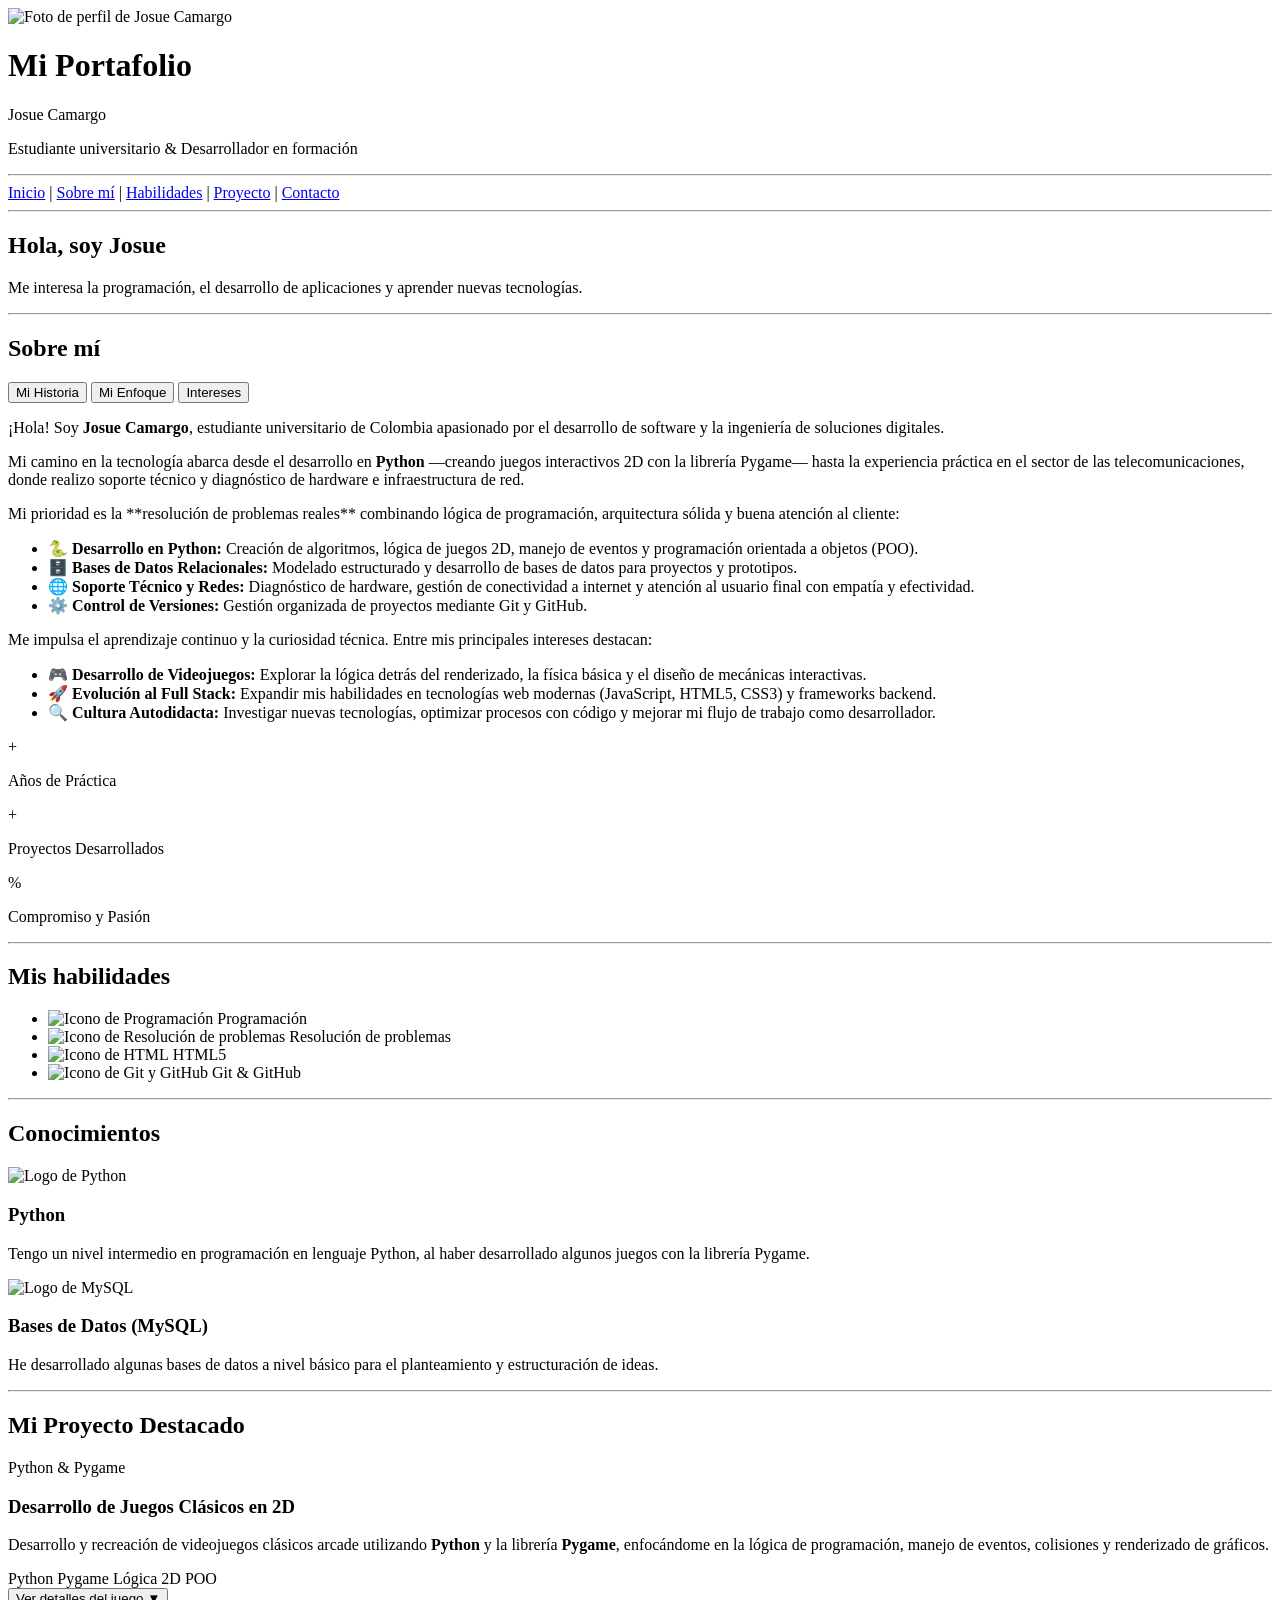
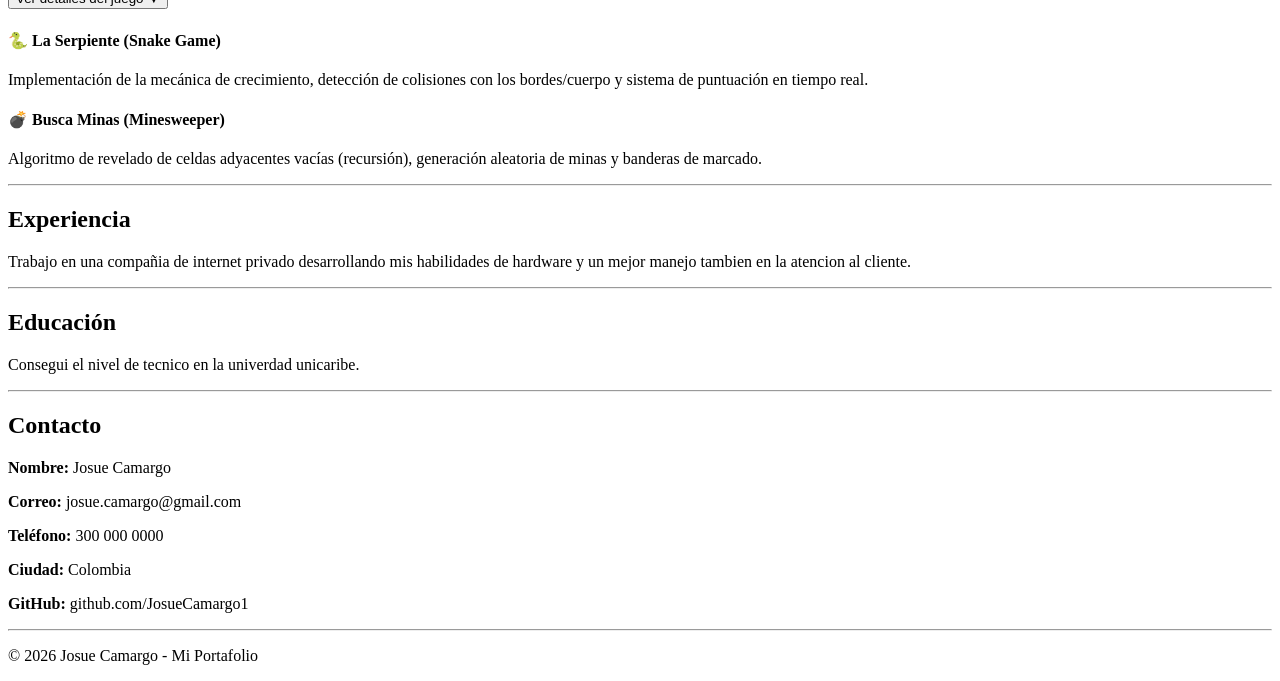
==== index(proyecto).html @ cb490bba "index(proyecto).html" ====
<!DOCTYPE html>
<html lang="es">

<head>
    <meta charset="UTF-8">
    <meta name="viewport" content="width=device-width, initial-scale=1.0">
    <title>Mi Portafolio</title>
    <link rel="stylesheet" href="styles.css">
</head>

<script src="script.js"></script>
<body>

    
    <header>
      <div class="profile-container">
            <!-- Reemplaza "foto-perfil.jpg" por la ruta de tu imagen real -->
            <img src="https://i.pinimg.com/736x/e5/85/98/e585989fcea6bc484d0e465734f25b85.jpg" alt="Foto de perfil de Josue Camargo" class="profile-img">
            <div class="profile-info">
                <h1>Mi Portafolio</h1>
                <p class="subtitle">Josue Camargo</p>
                <p>Estudiante universitario & Desarrollador en formación</p>
            </div>
        </div>

    </header>

    <hr>

    
    <nav>
        <a href="#inicio">Inicio</a> |
        <a href="#sobre-mi">Sobre mí</a> |
        <a href="#habilidades">Habilidades</a> |
        <a href="#proyecto">Proyecto</a> |
        <a href="#contacto">Contacto</a>
    </nav>

    <hr>

    <!-- INICIO -->
    <section id="inicio">
        <h2>Hola, soy Josue</h2>
        <p>
            Me interesa la programación, el desarrollo de
            aplicaciones y aprender nuevas tecnologías.
        </p>
    </section>
    <hr>
<!-- SOBRE MÍ INTERACTIVO -->
    <section id="sobre-mi">
        <h2>Sobre mí</h2>

        <div class="about-container">
            <!-- Menú de pestañas -->
            <div class="about-tabs">
                <button class="tab-btn active" data-tab="historia">Mi Historia</button>
                <button class="tab-btn" data-tab="enfoque">Mi Enfoque</button>
                <button class="tab-btn" data-tab="intereses">Intereses</button>
            </div>

            <!-- Contenido de las pestañas -->
            <div class="about-content">
                <!-- Pestaña 1: Historia -->
                <div class="tab-content active" id="tab-historia">
                    <p>
                        ¡Hola! Soy <strong>Josue Camargo</strong>, estudiante universitario de Colombia apasionado por el desarrollo de software y la ingeniería de soluciones digitales.
                    </p>
                    <p>
                        Mi camino en la tecnología abarca desde el desarrollo en <strong>Python</strong> —creando juegos interactivos 2D con la librería Pygame— hasta la experiencia práctica en el sector de las telecomunicaciones, donde realizo soporte técnico y diagnóstico de hardware e infraestructura de red.
                    </p>
                </div>

                <!-- Pestaña 2: Enfoque -->
                <div class="tab-content" id="tab-enfoque">
                    <p>
                        Mi prioridad es la **resolución de problemas reales** combinando lógica de programación, arquitectura sólida y buena atención al cliente:
                    </p>
                    <ul class="about-list">
                        <li>🐍 <strong>Desarrollo en Python:</strong> Creación de algoritmos, lógica de juegos 2D, manejo de eventos y programación orientada a objetos (POO).</li>
                        <li>🗄️ <strong>Bases de Datos Relacionales:</strong> Modelado estructurado y desarrollo de bases de datos para proyectos y prototipos.</li>
                        <li>🌐 <strong>Soporte Técnico y Redes:</strong> Diagnóstico de hardware, gestión de conectividad a internet y atención al usuario final con empatía y efectividad.</li>
                        <li>⚙️ <strong>Control de Versiones:</strong> Gestión organizada de proyectos mediante Git y GitHub.</li>
                    </ul>
                </div>

                <!-- Pestaña 3: Intereses -->
                <div class="tab-content" id="tab-intereses">
                    <p>
                        Me impulsa el aprendizaje continuo y la curiosidad técnica. Entre mis principales intereses destacan:
                    </p>
                    <ul class="about-list">
                        <li>🎮 <strong>Desarrollo de Videojuegos:</strong> Explorar la lógica detrás del renderizado, la física básica y el diseño de mecánicas interactivas.</li>
                        <li>🚀 <strong>Evolución al Full Stack:</strong> Expandir mis habilidades en tecnologías web modernas (JavaScript, HTML5, CSS3) y frameworks backend.</li>
                        <li>🔍 <strong>Cultura Autodidacta:</strong> Investigar nuevas tecnologías, optimizar procesos con código y mejorar mi flujo de trabajo como desarrollador.</li>
                    </ul>
                </div>
            </div>

            <!-- Tarjetas de estadísticas / Logros -->
            <div class="about-stats">
                <div class="stat-card">
                    <span class="stat-number" data-target="2"></span><span>+</span>
                    <p>Años de Práctica</p>
                </div>
                <div class="stat-card">
                    <span class="stat-number" data-target="5"></span><span>+</span>
                    <p>Proyectos Desarrollados</p>
                </div>
                <div class="stat-card">
                    <span class="stat-number" data-target="100"></span><span>%</span>
                    <p>Compromiso y Pasión</p>
                </div>
            </div>
        </div>
    </section>
  <hr>
    <!-- HABILIDADES INTERACTIVAS -->
    <section id="habilidades">
        <h2>Mis habilidades</h2>

        <ul class="skills-grid">
            <li class="skill-item">
                <img src="https://cdn.jsdelivr.net/gh/devicons/devicon/icons/python/python-original.svg" alt="Icono de Programación" class="skill-icon">
                <span>Programación</span>
            </li>
            <li class="skill-item">
                <img src="https://i.pinimg.com/736x/36/8f/66/368f66379a860d5019985724bf419c19.jpg" alt="Icono de Resolución de problemas" class="skill-icon">
                <span>Resolución de problemas</span>
            </li>
            <li class="skill-item">
                <img src="https://cdn.jsdelivr.net/gh/devicons/devicon/icons/html5/html5-original.svg" alt="Icono de HTML" class="skill-icon">
                <span>HTML5</span>
            </li>
            <li class="skill-item">
                <img src="https://cdn.jsdelivr.net/gh/devicons/devicon/icons/git/git-original.svg" alt="Icono de Git y GitHub" class="skill-icon">
                <span>Git & GitHub</span>
            </li>
        </ul>
    </section>
  <hr>
<!-- CONOCIMIENTOS -->
    <section id="conocimientos">
        <h2>Conocimientos</h2>

        <div class="skills-tech-grid">
            <!-- Tarjeta Python -->
            <div class="tech-card">
                <div class="tech-header">
                    <img src="https://cdn.jsdelivr.net/gh/devicons/devicon/icons/python/python-original.svg" alt="Logo de Python" class="tech-logo">
                    <h3>Python</h3>
                </div>
                <p>
                    Tengo un nivel intermedio en programación en lenguaje Python, al haber desarrollado 
                    algunos juegos con la librería Pygame.
                </p>
            </div>

            <!-- Tarjeta MySQL / Bases de Datos -->
            <div class="tech-card">
                <div class="tech-header">
                    <img src="https://cdn.jsdelivr.net/gh/devicons/devicon/icons/mysql/mysql-original.svg" alt="Logo de MySQL" class="tech-logo">
                    <h3>Bases de Datos (MySQL)</h3>
                </div>
                <p>
                    He desarrollado algunas bases de datos a nivel básico para el planteamiento y estructuración de ideas.
                </p>
            </div>
        </div>
    </section>
  <hr>
    
<!-- PROYECTOS -->
    <section id="proyecto">
        <h2>Mi Proyecto Destacado</h2>
        
        <div class="projects-grid">
            <!-- Proyecto Pygame -->
            <article class="project-card">
                <div class="project-header">
                    <span class="project-badge">Python & Pygame</span>
                    <h3>Desarrollo de Juegos Clásicos en 2D</h3>
                </div>
                
                <p class="project-description">
                    Desarrollo y recreación de videojuegos clásicos arcade utilizando <strong>Python</strong> y la librería <strong>Pygame</strong>, enfocándome en la lógica de programación, manejo de eventos, colisiones y renderizado de gráficos.
                </p>

                <div class="project-tags">
                    <span>Python</span>
                    <span>Pygame</span>
                    <span>Lógica 2D</span>
                    <span>POO</span>
                </div>

                <!-- Botón interactivo para ver detalles -->
                <button class="btn-toggle-details" aria-expanded="false">
                    <span>Ver detalles del juego</span>
                    <span class="arrow">▼</span>
                </button>

                <!-- Panel de detalles oculto/desplegable -->
                <div class="project-details hidden">
                    <div class="game-list">
                        <div class="game-item">
                            <h4>🐍 La Serpiente (Snake Game)</h4>
                            <p>Implementación de la mecánica de crecimiento, detección de colisiones con los bordes/cuerpo y sistema de puntuación en tiempo real.</p>
                        </div>
                        <div class="game-item">
                            <h4>💣 Busca Minas (Minesweeper)</h4>
                            <p>Algoritmo de revelado de celdas adyacentes vacías (recursión), generación aleatoria de minas y banderas de marcado.</p>
                        </div>
                    </div>
                </div>
            </article>
        </div>
    </section>
  <hr>
    
    <section id="experiencia">
        <h2>Experiencia</h2>

        <p>
            Trabajo en una compañia de internet privado desarrollando mis habilidades de hardware
            y un mejor manejo tambien en la atencion al cliente.
        </p>
    </section>
  <hr>
    
    <section id="educacion">
        <h2>Educación</h2>

        <p>
            Consegui el nivel de tecnico en la univerdad unicaribe.
        </p>
    </section>
  <hr>
    
    <section id="contacto">
        <h2>Contacto</h2>

        <p><strong>Nombre:</strong> Josue Camargo</p>
        <p><strong>Correo:</strong> josue.camargo@gmail.com</p>
        <p><strong>Teléfono:</strong> 300 000 0000</p>
        <p><strong>Ciudad:</strong> Colombia</p>
        <p><strong>GitHub:</strong> github.com/JosueCamargo1</p>
    </section>

    <hr>

    
    <footer>
        <p>© 2026 Josue Camargo - Mi Portafolio</p>
    </footer>

</body>

</html>
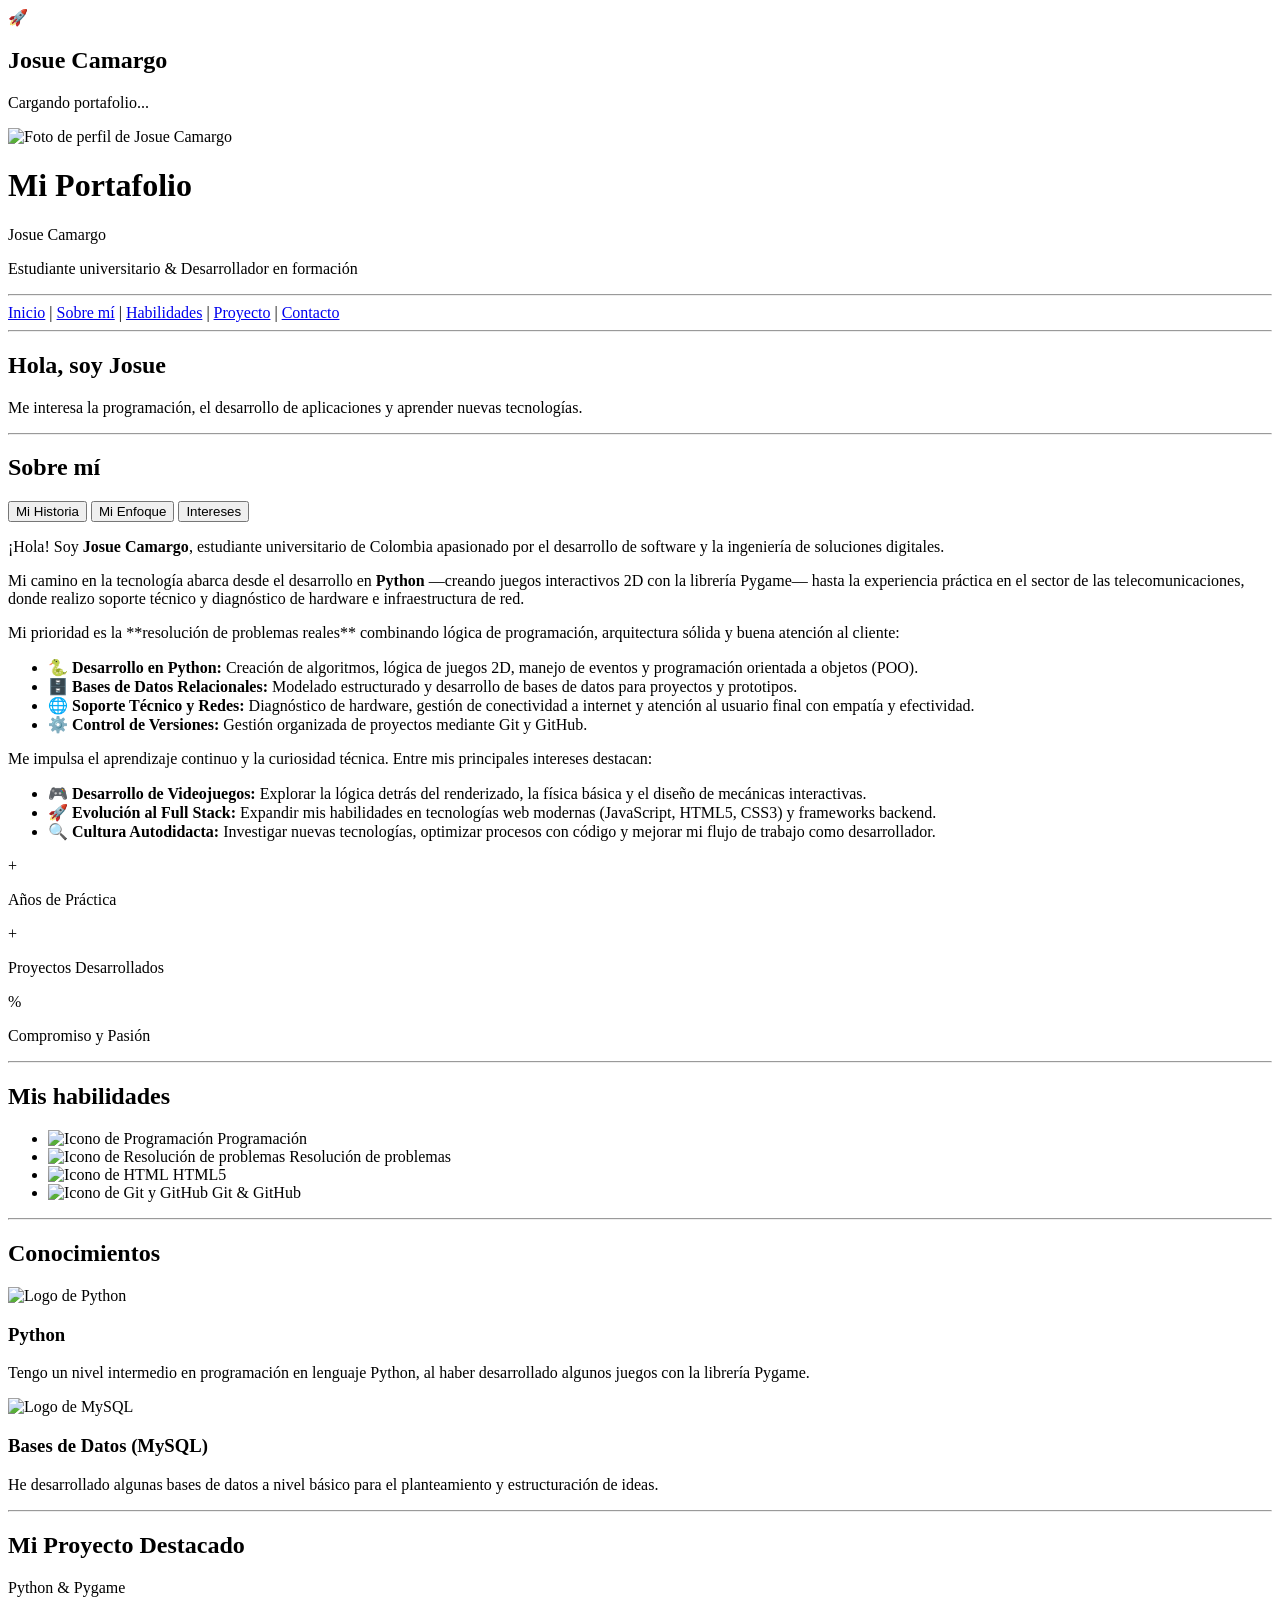
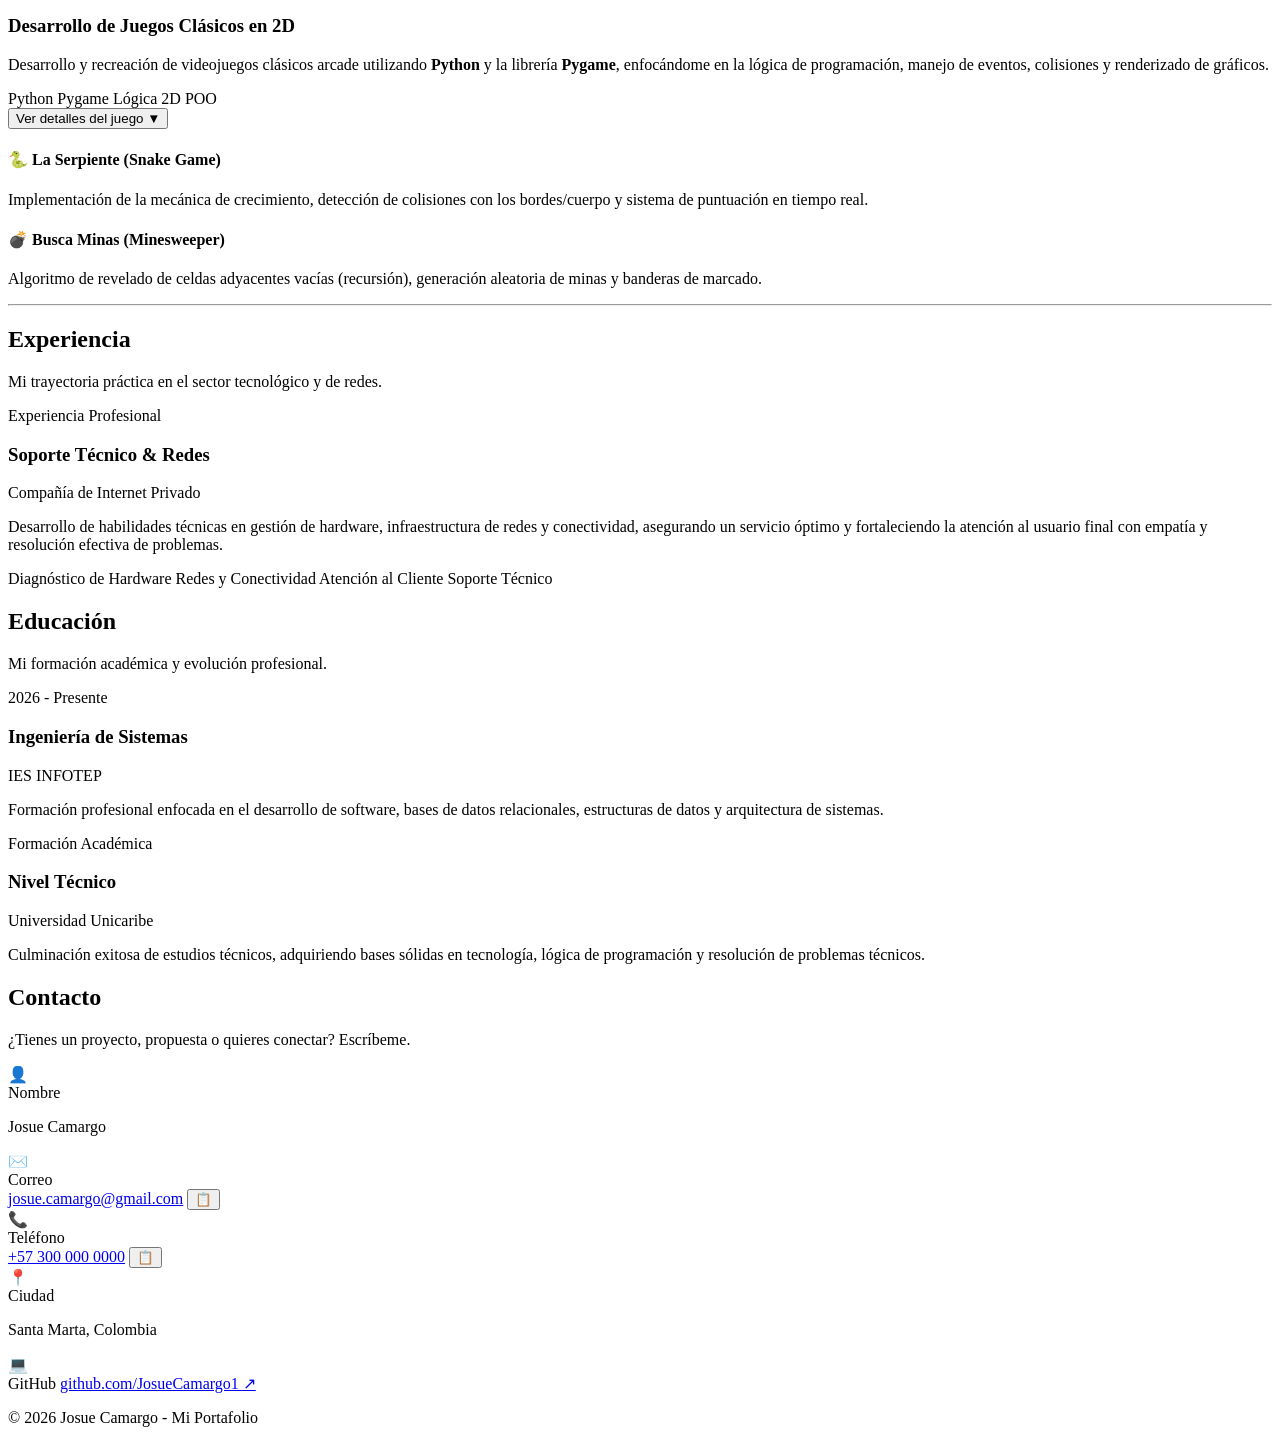
==== commit 1a072e8b: "index(proyecto).html Added loading screen and updated experience and education sections with detaile" ====
--- a/index(proyecto).html
+++ b/index(proyecto).html
@@ -10,7 +10,14 @@
 
 <script src="script.js"></script>
 <body>
-
+    <!-- PANTALLA DE CARGA / ANIMACIÓN DE APERTURA -->
+    <div id="intro-loader">
+        <div class="loader-content">
+            <span class="loader-icon">🚀</span>
+            <h2>Josue Camargo</h2>
+            <p>Cargando portafolio...</p>
+        </div>
+    </div>
     
     <header>
       <div class="profile-container">
@@ -217,36 +224,127 @@
     </section>
   <hr>
     
-    <section id="experiencia">
-        <h2>Experiencia</h2>
-
-        <p>
-            Trabajo en una compañia de internet privado desarrollando mis habilidades de hardware
-            y un mejor manejo tambien en la atencion al cliente.
-        </p>
-    </section>
-  <hr>
-    
-    <section id="educacion">
-        <h2>Educación</h2>
-
-        <p>
-            Consegui el nivel de tecnico en la univerdad unicaribe.
-        </p>
-    </section>
-  <hr>
-    
-    <section id="contacto">
-        <h2>Contacto</h2>
-
-        <p><strong>Nombre:</strong> Josue Camargo</p>
-        <p><strong>Correo:</strong> josue.camargo@gmail.com</p>
-        <p><strong>Teléfono:</strong> 300 000 0000</p>
-        <p><strong>Ciudad:</strong> Colombia</p>
-        <p><strong>GitHub:</strong> github.com/JosueCamargo1</p>
-    </section>
-
-    <hr>
+    <!-- EXPERIENCIA -->
+<section id="experiencia">
+    <h2>Experiencia</h2>
+    <p class="experiencia-subtitulo">Mi trayectoria práctica en el sector tecnológico y de redes.</p>
+
+    <div class="timeline-container">
+        <!-- Tarjeta de Experiencia -->
+        <div class="timeline-item">
+            <div class="timeline-dot"></div>
+            <div class="timeline-content">
+                <span class="timeline-date">Experiencia Profesional</span>
+                <h3>Soporte Técnico & Redes</h3>
+                <span class="timeline-institution">Compañía de Internet Privado</span>
+                <p>
+                    Desarrollo de habilidades técnicas en gestión de hardware, infraestructura de redes y conectividad, asegurando un servicio óptimo y fortaleciendo la atención al usuario final con empatía y resolución efectiva de problemas.
+                </p>
+                <div class="project-tags" style="margin-top: 12px; margin-bottom: 0;">
+                    <span>Diagnóstico de Hardware</span>
+                    <span>Redes y Conectividad</span>
+                    <span>Atención al Cliente</span>
+                    <span>Soporte Técnico</span>
+                </div>
+            </div>
+        </div>
+    </div>
+</section>
+    <!-- EDUCACIÓN -->
+<section id="educacion">
+    <h2>Educación</h2>
+    <p class="educacion-subtitulo">Mi formación académica y evolución profesional.</p>
+
+    <div class="timeline-container">
+        <!-- Hito / Tarjeta de Educación -->
+        <div class="timeline-item">
+            <div class="timeline-dot"></div>
+            <div class="timeline-content">
+                <span class="timeline-date">2026 - Presente</span>
+                <h3>Ingeniería de Sistemas</h3>
+                <span class="timeline-institution">IES INFOTEP</span>
+                <p>
+                    Formación profesional enfocada en el desarrollo de software, bases de datos relacionales, estructuras de datos y arquitectura de sistemas.
+                </p>
+            </div>
+        </div>
+
+        <!-- Segundo Hito (Universidad Unicaribe) -->
+        <div class="timeline-item">
+            <div class="timeline-dot"></div>
+            <div class="timeline-content">
+                <span class="timeline-date">Formación Académica</span>
+                <h3>Nivel Técnico</h3>
+                <span class="timeline-institution">Universidad Unicaribe</span>
+                <p>
+                    Culminación exitosa de estudios técnicos, adquiriendo bases sólidas en tecnología, lógica de programación y resolución de problemas técnicos.
+                </p>
+            </div>
+        </div>
+    </div>
+</section>
+<!-- CONTACTO -->
+<section id="contacto">
+    <h2>Contacto</h2>
+    <p class="contacto-subtitulo">¿Tienes un proyecto, propuesta o quieres conectar? Escríbeme.</p>
+
+    <div class="contact-grid">
+        <!-- Tarjeta Nombre -->
+        <div class="contact-card">
+            <div class="contact-icon">👤</div>
+            <div class="contact-info">
+                <span class="contact-label">Nombre</span>
+                <p class="contact-value">Josue Camargo</p>
+            </div>
+        </div>
+
+        <!-- Tarjeta Correo -->
+        <div class="contact-card">
+            <div class="contact-icon">✉️</div>
+            <div class="contact-info">
+                <span class="contact-label">Correo</span>
+                <div class="contact-action">
+                    <a href="mailto:josue.camargo@gmail.com" class="contact-link">josue.camargo@gmail.com</a>
+                    <button class="btn-copy" data-copy="josue.camargo@gmail.com" title="Copiar correo">📋</button>
+                </div>
+            </div>
+        </div>
+
+        <!-- Tarjeta Teléfono -->
+        <div class="contact-card">
+            <div class="contact-icon">📞</div>
+            <div class="contact-info">
+                <span class="contact-label">Teléfono</span>
+                <div class="contact-action">
+                    <a href="tel:+573000000000" class="contact-link">+57 300 000 0000</a>
+                    <button class="btn-copy" data-copy="+573000000000" title="Copiar teléfono">📋</button>
+                </div>
+            </div>
+        </div>
+
+        <!-- Tarjeta Ciudad -->
+        <div class="contact-card">
+            <div class="contact-icon">📍</div>
+            <div class="contact-info">
+                <span class="contact-label">Ciudad</span>
+                <p class="contact-value">Santa Marta, Colombia</p>
+            </div>
+        </div>
+
+        <!-- Tarjeta GitHub -->
+        <div class="contact-card contact-card-full">
+            <div class="contact-icon">💻</div>
+            <div class="contact-info">
+                <span class="contact-label">GitHub</span>
+                <a href="https://github.com/JosueCamargo1" target="_blank" rel="noopener noreferrer" class="contact-link">
+                    github.com/JosueCamargo1 ↗
+                </a>
+            </div>
+        </div>
+    </div>
+</section>
+    
+
 
     
     <footer>
